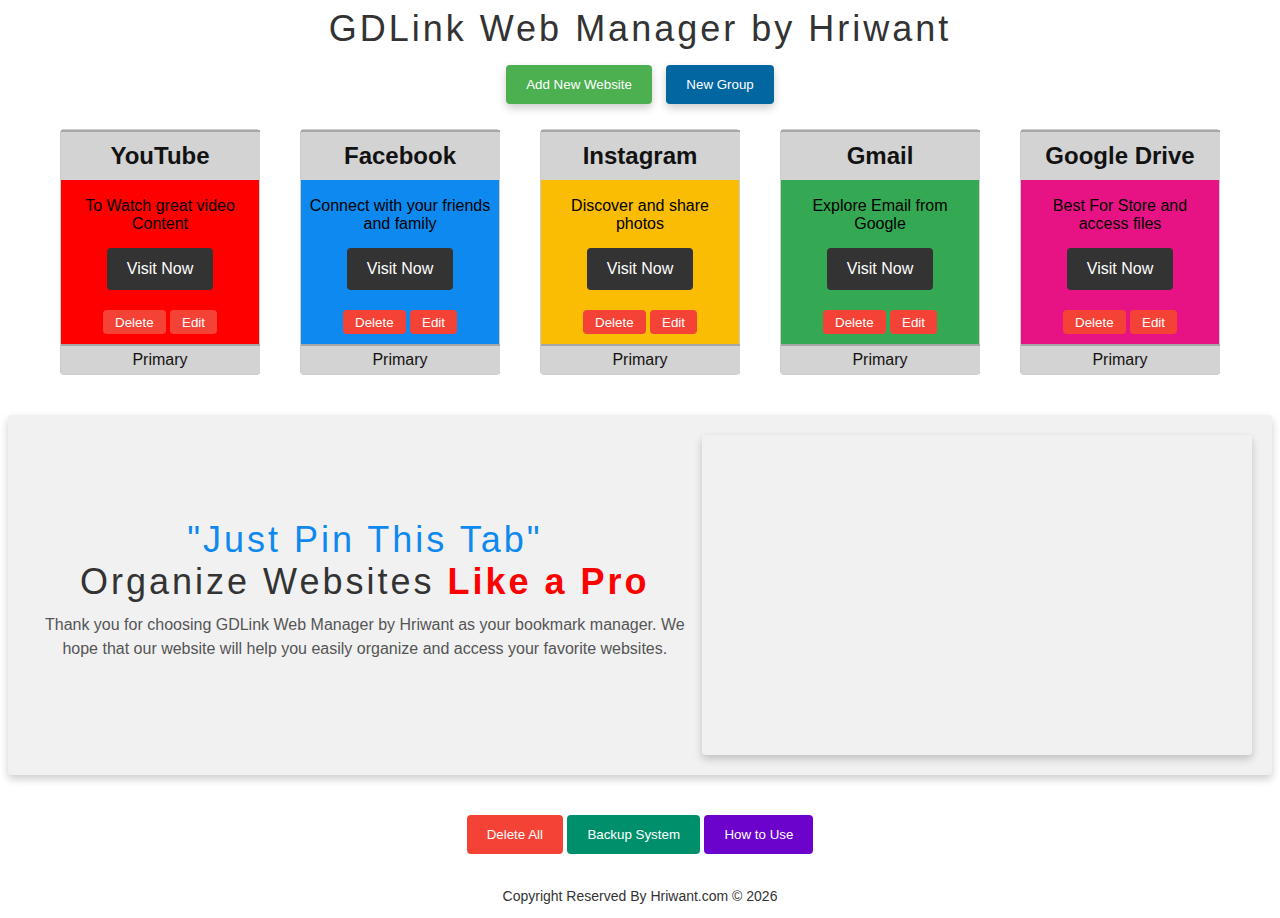
==== index.html @ 6df2da6f "Add files via upload" ====
<!DOCTYPE html>
<html>
<head>
  <title>GDLink Web Manager by Hriwant</title>
  <link rel="stylesheet" type="text/css" href="style.css">
  <link rel="stylesheet" href="https://cdnjs.cloudflare.com/ajax/libs/font-awesome/6.2.1/css/all.min.css" >

</head>
<body>
  <h1>GDLink Web Manager by Hriwant</h1>
  <div class="btndiv">
    <button id="show-form">Add New Website</button>
    <button id="new-group">New Group</button>
  </div>
  <form id="bookmark-form" style="display: none;">
  </form>
  <div id="bookmarks">
  </div>










  <div id="welcome-screen" style="display: none;">
    <div class="welcome1">
      <h1 class="h11">"Just Pin This Tab"</h1>
      <h1>Organize Websites <span class="h12">Like a Pro</span></h1>
      <p>Thank you for choosing GDLink Web Manager by Hriwant as your bookmark manager. We hope that our website will help you easily organize and access your favorite websites.</p>
    </div>
    <div class="welcome-video">
      <iframe src="https://www.youtube.com/embed/6qFeUKxBrkI" frameborder="0" allow="accelerometer; autoplay; encrypted-media; gyroscope; picture-in-picture" allowfullscreen></iframe>
    </div>
  </div>
  





  <div id="backup-system" style="display: none;">
    <form id="DownloadOption">
      <select id="DownloadSelect">
      </select>
      <a id="FinalDownload" class="backup-system-design" >Download Backup</a>
    </form>
    <input type="file" id="file-input">
    <button id="upload" class="backup-system-design">Upload Backup</button>
  </div>
  <button id="delete-all">Delete All</button>
  <button id="show-backup-system">Backup System</button>
  <button id="open-modal-button" class="HowTo">How to Use</button>
  <div id="modal" class="modal">
    <div class="modal-content">
      <span class="close-button">&times;</span>
      <section id="how-to-use">
        <h2>How to Use</h2>
        <h3>Adding a Bookmark</h3>
        <p>To add a new bookmark, click the "Add New Website" button. This will display a form where you can enter the name, URL, and optional description and group for the bookmark. When you're finished, click the "Add Website" button to add the bookmark to the list.</p>
        <h3>Editing a Bookmark</h3>
        <p>To edit a bookmark, click the "Edit" button next to the bookmark you want to edit. This will display a form with the bookmark's current information, which you can then modify and submit to update the bookmark. Alternatively, you can delete the bookmark and add a new one with the updated information.</p>
        <h3>Deleting a Bookmark</h3>
        <p>To delete a single bookmark, click the "Delete" button next to the bookmark you want to delete. To delete all bookmarks at once, click the "Delete All" button.</p>
        <h3>Organizing Bookmarks into Groups</h3>
        <p>You can organize your bookmarks into groups by selecting a group from the dropdown menu when adding or editing a bookmark. To create a new group, click the "New Group" button and enter the name of the group. You can also delete a group by deleting all the bookmarks within it.</p>
        <h3>Backing Up and Restoring Bookmarks</h3>
        <p>To download a backup of your bookmarks, click the "Backup System" button, then click the "Download Backup" button. To restore your bookmarks from a backup, click the "Backup System" button, then click the "Upload Backup" button and select the backup file.</p>
      </section>
    </div>
  </div>

  <button class="back-to-top-button">
    <i class="fa-solid fa-arrow-up"></i>
  </button>
  
  <footer>
    <p>Copyright Reserved By <a href="https://www.hriwant.com">Hriwant.com</a> &copy; <script>document.write(new Date().getFullYear())</script></p>
  </footer>
</body>
<script src="script.js"></script>
</html>
---- style.css ----
body {
  font-family: sans-serif;
  text-align: center;
}
a {
  text-decoration: none;
}

h1 {
  font-size: 36px;
  text-align: center;
  font-weight: 300;
  color: #333;
  margin: 5px 0px 10px 0px;
  letter-spacing: 3px;
}

h1 span {
  font-weight: 700;
}

form {
  display: flex;
  flex-direction: column;
  align-items: center;
  margin: 20px 0;
  box-shadow: 0 4px 8px 0 rgba(0,0,0,0.2);
  border-radius: 4px;
  background-color: #fff;
}

form input,
form textarea {
  width: 300px;
  padding: 12px;
  border: 1px solid #ccc;
  border-radius: 4px;
  margin: 5px 0;
  box-sizing: border-box;
  font-size: 16px;
  outline: none;
  transition: border-color 0.3s;
}

form input:focus,
form textarea:focus {
  border-color: #4CAF50;
}

form input::placeholder,
form textarea::placeholder {
  color: #888;
}

form button[type="submit"] {
  background-color: #4CAF50;
  color: white;
  padding: 12px 20px;
  border: none;
  border-radius: 4px;
  cursor: pointer;
  margin: 5px 0;
  font-size: 16px;
  box-shadow: 0 4px 8px 0 rgba(0,0,0,0.2);
  transition: box-shadow 0.3s;
}

form button[type="submit"]:hover {
  background-color: #45a049;
  box-shadow: 0 8px 16px 0 rgba(0,0,0,0.2);
}


  .bookmark {
    display: flex;
    flex-direction: column;
    align-items: center;
    width: 200px;
    border: 1px solid #ccc;
    border-radius: 4px;
    margin: 20px;
    box-sizing: border-box;
    background-color: #f1f1f1;
  }
  
  
  .bookmark h2 {
    margin: 0;
    background: #d3d3d3;
    padding: 10px 8px;
    border-top: #a7a7a7 2px solid;
    color: #121212;
    width: 183px;
    text-align: center;
    overflow-wrap: break-word;
  }

.bookmark p {
  margin: 12px 0px 0px 0px;
  padding: 5px;
}  
  
.bookmark a {
  background-color: #333;
  color: white;
  padding: 12px 20px;
  border: none;
  border-radius: 4px;
  cursor: pointer;
  margin: 10px 0;
}

.bookmark a:hover {
  background-color: #45a049;
}

.bookmark button {
  background-color: #f44336;
  color: white;
  padding: 4.5px 12px;
  border: none;
  border-radius: 4px;
  cursor: pointer;
  margin: 10px 0;
}

.bookmark button:hover {
  background-color: #d62d20;
}

#delete-all {
  background-color: #f44336;
  color: white;
  padding: 12px 20px;
  border: none;
  border-radius: 4px;
  cursor: pointer;
  margin: 20px 0;
}

#delete-all:hover {
  background-color: #d62d20;
}

#show-backup-system {
  background-color: #008f6b;
  color: white;
  padding: 12px 20px;
  border: none;
  border-radius: 4px;
  cursor: pointer;
  margin: 20px 0;
}

#show-backup-system:hover {
  background-color: #3f3332;
}

#show-form {
  background-color: #4CAF50;
  color: white;
  padding: 12px 20px;
  border: none;
  border-radius: 4px;
  cursor: pointer;
  margin: 5px;
  box-shadow: 0 4px 8px 0 rgba(0,0,0,0.2);
  transition: box-shadow 0.3s;
}
#show-form:hover {
  background-color: #45a049;
  box-shadow: 0 8px 16px 0 rgba(0,0,0,0.2);
}

#file-input {
  display: none;
}

.backup-system-design{
  background-color: #4CAF50;
  border: none;
  color: white;
  padding: 15px 32px;
  text-align: center;
  text-decoration: none;
  display: inline-block;
  font-size: 16px;
  margin: 4px 2px;
  cursor: pointer;
  box-shadow: 0 4px 8px 0 rgba(0, 0, 0, 0.2), 0 6px 20px 0 rgba(0, 0, 0, 0.19);
  border-radius: 4px;
  transition: all 0.2s ease-in-out;
}

.backup-system-design:hover {
  background-color: #1d241e;
}
#backup-system{
  justify-content: center;
  gap: 2rem;
}
footer {
  font-size: 14px;
  text-align: center;
  color: #333;
  width: 100%;
}

footer a {
  color: #333;
  transition: all 0.2s ease-in-out;
}

footer a:hover {
  color: #6e45e2;
}
.HowTo {
  background-color: #6b03cc;
  color: white;
  padding: 12px 20px;
  border: none;
  border-radius: 4px;
  cursor: pointer;
  margin: 20px 0;
}
.HowTo:hover {
  background-color: #3f3332;
}

form input#color {
  appearance: none;
  -webkit-appearance: none;
  width: 50px;
  height: 50px;
  border-radius: 50%;
  outline: none;
  cursor: pointer;
  border: 2px solid rgba(0, 0, 0, 0.1);
  box-shadow: 0 0 0 rgba(0, 0, 0, 0);
  transition: box-shadow 0.2s, border-color 0.2s;
  margin-bottom: 10px;
}

form input#color:focus {
  border-color: #333;
  box-shadow: 0 0 0 10px rgba(0, 0, 0, 0.1);
}

form input#color::-webkit-color-swatch {
  border: none;
}

form input#color::-webkit-color-swatch-wrapper {
  padding: 0;
}
form label{
  color: #888888;
}
.group {
  display: flex;
  flex-wrap: wrap;
  justify-content: center;
}

form select {
  width: 300px;
  padding: 12px;
  border: 1px solid #ccc;
  border-radius: 4px;
  box-sizing: border-box;
  font-size: 16px;
  outline: none;
  transition: border-color 0.3s;
  margin-bottom: 10px;
}

form select:focus {
  border-color: #1d251d;
}

form #new-group {
  background-color: #1d251d;
  color: white;
  padding: 12px 20px;
  border: none;
  border-radius: 4px;
  cursor: pointer;
  font-size: 16px;
  box-shadow: 0 4px 8px 0 rgba(0,0,0,0.2);
  transition: box-shadow 0.3s;
  margin-bottom: 15px;
}

form #new-group:hover {
  background-color: #571991;
  box-shadow: 0 8px 16px 0 rgba(0,0,0,0.2);
}
form button[type="submit"] {
  margin-bottom: 25px;
  width: 300px;
}
.group-card{
  margin: 0!important;
  background: #d3d3d3;
  padding: 5px 8px!important;
  border-top: #a7a7a7 2px solid;
  color: #121212;
  width: 183px;
  text-align: center;
  height: 100%;
}
#new-group{
  background-color: #0266a0;
  color: white;
  padding: 12px 20px;
  border: none;
  border-radius: 4px;
  cursor: pointer;
  margin: 5px;
  box-shadow: 0 4px 8px 0 rgba(0,0,0,0.2);
  transition: box-shadow 0.3s;
}
.success-popup {
  position: fixed;
  top: 10%;
  left: 85%;
  transform: translate(-50%, -50%);
  width: 200px;
  background-color: rgba(0, 255, 0, 0.8);
  font-size: 1.5em;
  padding: 0.5em;
  border-radius: 5px;
  box-shadow: 2px 2px 10px rgba(0, 0, 0, 0.5);
  display: flex;
  align-items: center;
  justify-content: center;
}

.success-popup p {
  margin: 0;
  font-size: 1em;
}

.success-popup .icon {
  width: 40px;
  height: 40px;
  border-radius: 50%;
  background-color: rgb(0, 0, 0);
  display: flex;
  align-items: center;
  justify-content: center;
  margin-right: 0.5em;
}

.success-popup .icon i {
  font-size: 2em;
  color: rgba(0, 255, 0, 0.8);
}

.back-to-top-button {
  display: none;
  bottom: 20px;
  right: 20px;
  width: 50px;
  height: 50px;
  border: none;
  background-color: #333;
  color: #fff;
  border-radius: 50%;
  font-size: 16px;
  cursor: pointer;
  position: fixed;
  bottom: 20px;
  right: 20px;
  opacity: 0.8;
}
.visible {
  display: block; /* make it visible when class is added */
}
.modal {
  display: none; /* Hidden by default */
  position: fixed; /* Stay in place */
  z-index: 1; /* Sit on top */
  left: 0;
  top: 0;
  width: 100%; /* Full width */
  height: 100%; /* Full height */
  overflow: auto; /* Enable scroll if needed */
  background-color: rgb(0,0,0); /* Fallback color */
  background-color: rgba(0,0,0,0.4); /* Black w/ opacity */
}

/* Modal Content/Box */
.modal-content {
  background-color: #fefefe;
  margin: 0 auto; /* 15% from the top and centered */
  padding: 20px;
  border: 1px solid #888;
  width: 80%; /* Could be more or less, depending on screen size */
}

/* The Close Button */
.close-button {
  color: #aaa;
  float: right;
  font-size: 28px;
  font-weight: bold;
}

.close-button:hover,
.close-button:focus {
  color: black;
  text-decoration: none;
  cursor: pointer;
}
#how-to-use {
  margin-top: 50px;
}

#how-to-use h2 {
  margin-bottom: 30px;
  font-size: 36px;
}

#how-to-use h3 {
  font-size: 24px;
  margin-bottom: 10px;
}
#how-to-use p {
  font-size: 16px;
  line-height: 1.5;
  }



































  #welcome-screen {
    display: flex;
    flex-direction: row;
    align-items: center;
    text-align: center;
    background-color: #f1f1f1;
    border-radius: 4px;
    box-shadow: 0 4px 8px 0 rgba(0,0,0,0.2);
    margin: 20px 0;
    padding: 20px;
  }
  
  #welcome-screen h1 {
    font-size: 36px;
    font-weight: 300;
    margin: 0;
    color: #333;
    letter-spacing: 3px;
  }
  
  #welcome-screen p {
    font-size: 16px;
    color: #555;
    margin: 10px 0;
    line-height: 1.5;
  }
  .h11{
    color: rgb(13, 137, 239)!important;
  }
  #welcome-screen h1 span {
    color: red;
  }
  .welcome1{
    width: 60%;
  }
  .welcome-video {
    width: 600px;
    height: 320px;
    /* margin: 20px 0; */
    overflow: hidden;
    border-radius: 4px;
    box-shadow: 0 4px 8px 0 rgba(0,0,0,0.2);
  }
  
  .welcome-video iframe {
    width: 100%;
    height: 100%;
  }
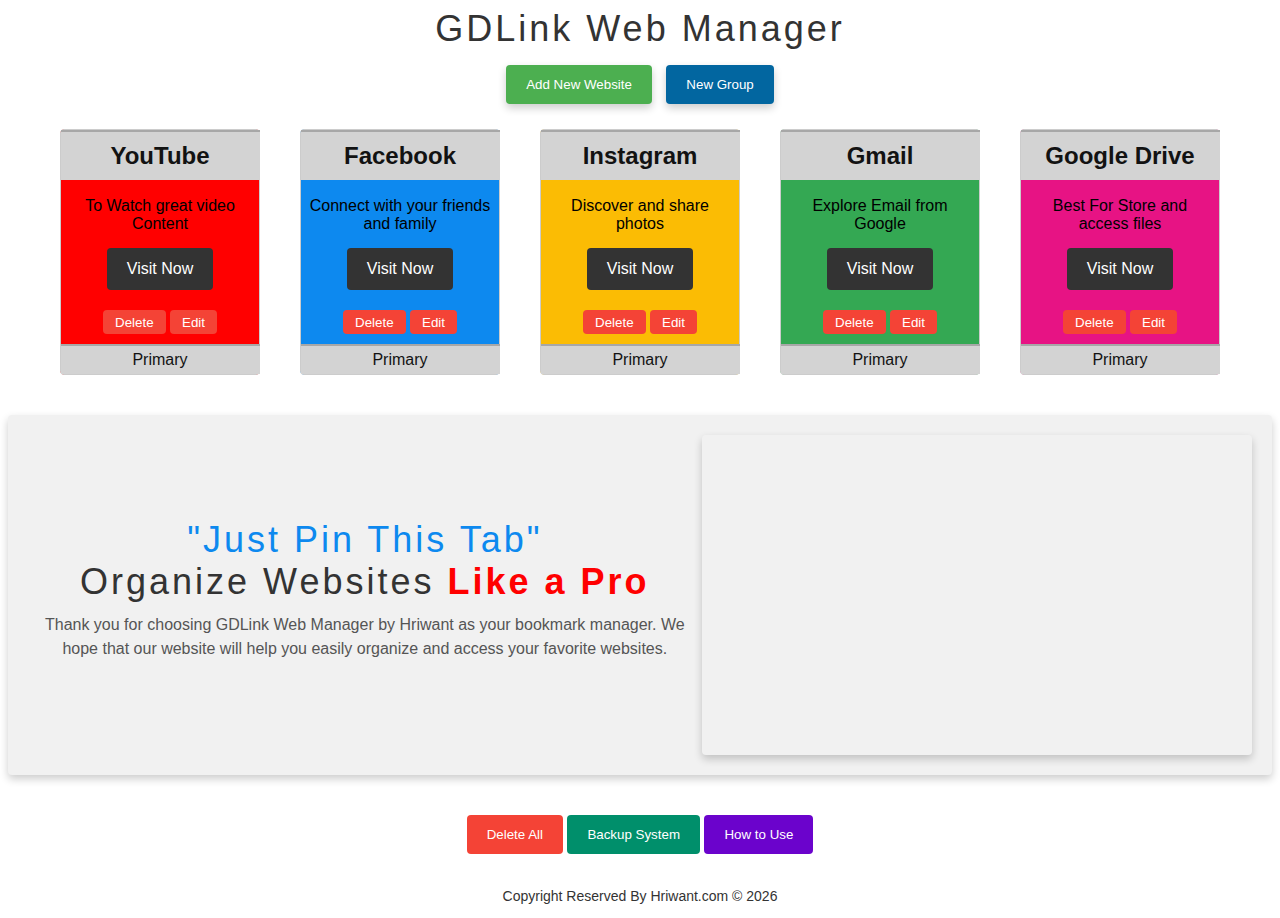
==== commit ca3dba19: "Update index.html" ====
--- a/index.html
+++ b/index.html
@@ -4,10 +4,11 @@
   <title>GDLink Web Manager by Hriwant</title>
   <link rel="stylesheet" type="text/css" href="style.css">
   <link rel="stylesheet" href="https://cdnjs.cloudflare.com/ajax/libs/font-awesome/6.2.1/css/all.min.css" >
+  <link rel="icon" type="image/x-icon" href="https://i.postimg.cc/gjTRJXkS/icon.png">
 
 </head>
 <body>
-  <h1>GDLink Web Manager by Hriwant</h1>
+  <h1>GDLink Web Manager</h1>
   <div class="btndiv">
     <button id="show-form">Add New Website</button>
     <button id="new-group">New Group</button>
